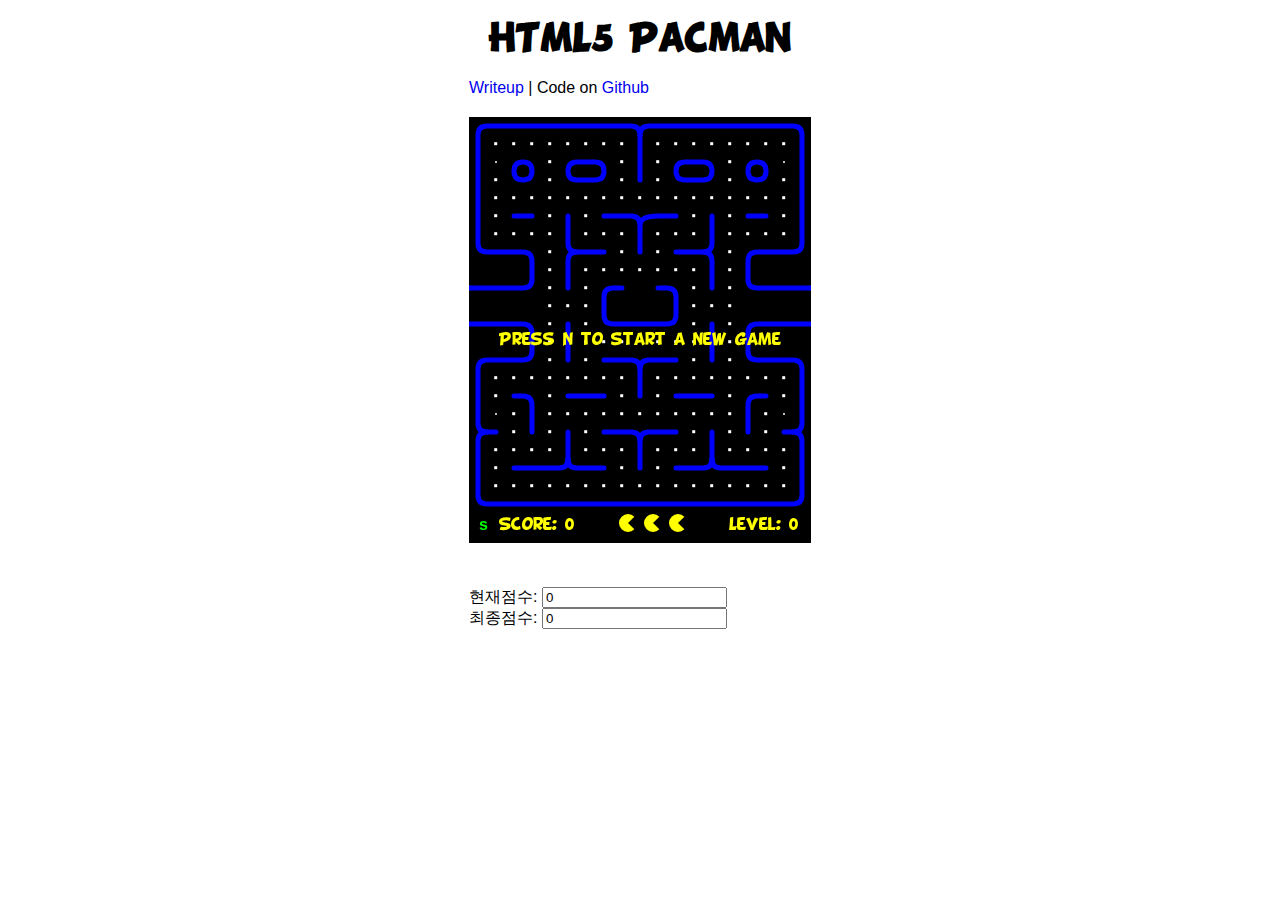
==== final_1802/WebContent/game/pacman_mod_bong/index.html @ 3150f3a7 "게임 Tvt" ====
<!DOCTYPE html>
<html>
  <head>
    <meta charset="utf-8" />
    <title>HTML5 Pacman</title>
    
    <style type="text/css">
      @font-face {
	    font-family: 'BDCartoonShoutRegular';
        src: url('BD_Cartoon_Shout-webfont.ttf') format('truetype');
	    font-weight: normal;
	    font-style: normal;
      }
      #pacman {
        height:450px;
        width:342px;
        margin:20px auto;
      }
      #shim { 
        font-family: BDCartoonShoutRegular; 
        position:absolute;
        visibility:hidden
      }
      h1 { font-family: BDCartoonShoutRegular; text-align:center; }
      body { width:342px; margin:0px auto; font-family:sans-serif; }
      a { text-decoration:none; }
    </style>

</head>

<body>
  
  <div id="shim">shim for font face</div>

  <h1>HTML5 Pacman</h1>

  <a href="http://arandomurl.com/">Writeup</a> |
  Code on <a href="http://arandomurl.com/">Github</a>

  <div id="pacman"></div>
  <script src="pacman.js"></script>
  <script src="modernizr-1.5.min.js"></script>

  <script>

    var el = document.getElementById("pacman");

    if (Modernizr.canvas && Modernizr.localstorage && 
        Modernizr.audio && (Modernizr.audio.ogg || Modernizr.audio.mp3)) {
      window.setTimeout(function () { PACMAN.init(el, "./"); }, 0);
    } else { 
      el.innerHTML = "Sorry, needs a decent browser<br /><small>" + 
        "(firefox 3.6+, Chrome 4+, Opera 10+ and Safari 4+)</small>";
    }
  </script>
  
  <!-- added by bong -->
  <div>
  	<form name='frm'>
  		<label>현재점수: </label>
  		<input type='text' name='nowScore' readonly /><br/>
  		<label>최종점수: </label>
  		<input type='text' name='finalScore' readonly />
  	</form>
  </div>

</body>
</html>
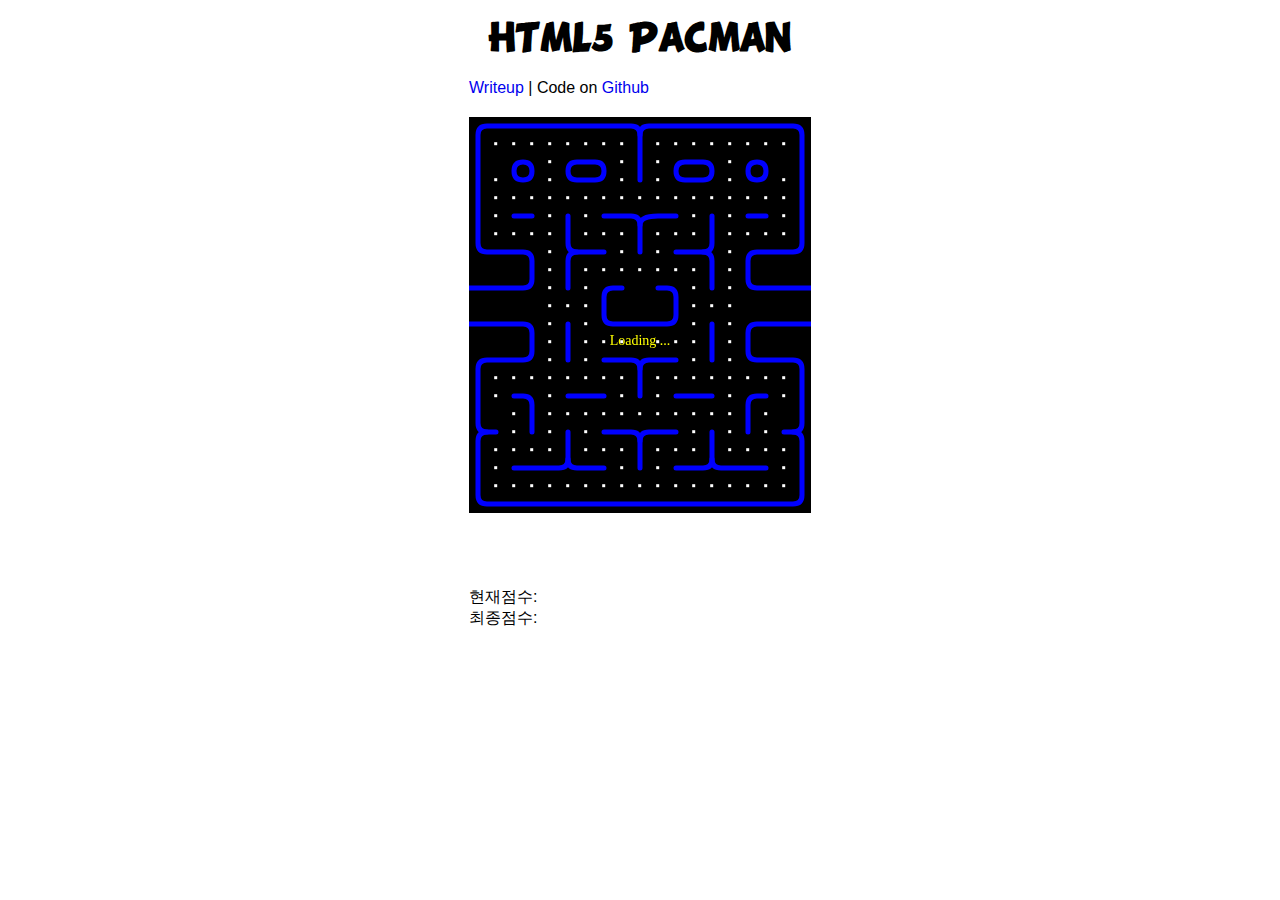
==== commit 63bba40d: "게임TVT - 양방향 대결을 가능하게 하기위해" ====
--- a/final_1802/WebContent/game/pacman_mod_bong/index.html
+++ b/final_1802/WebContent/game/pacman_mod_bong/index.html
@@ -56,11 +56,12 @@
   
   <!-- added by bong -->
   <div>
-  	<form name='frm'>
+  	<form name='frm_pacman_user1'>
   		<label>현재점수: </label>
-  		<input type='text' name='nowScore' readonly /><br/>
+  		<input type='hidden' name='nowScore' /><br/>
   		<label>최종점수: </label>
-  		<input type='text' name='finalScore' readonly />
+  		<input type='hidden' name='finalScore'  />
+  		<input type='hidden' name='gameFlag' value='playing' />
   	</form>
   </div>
 
